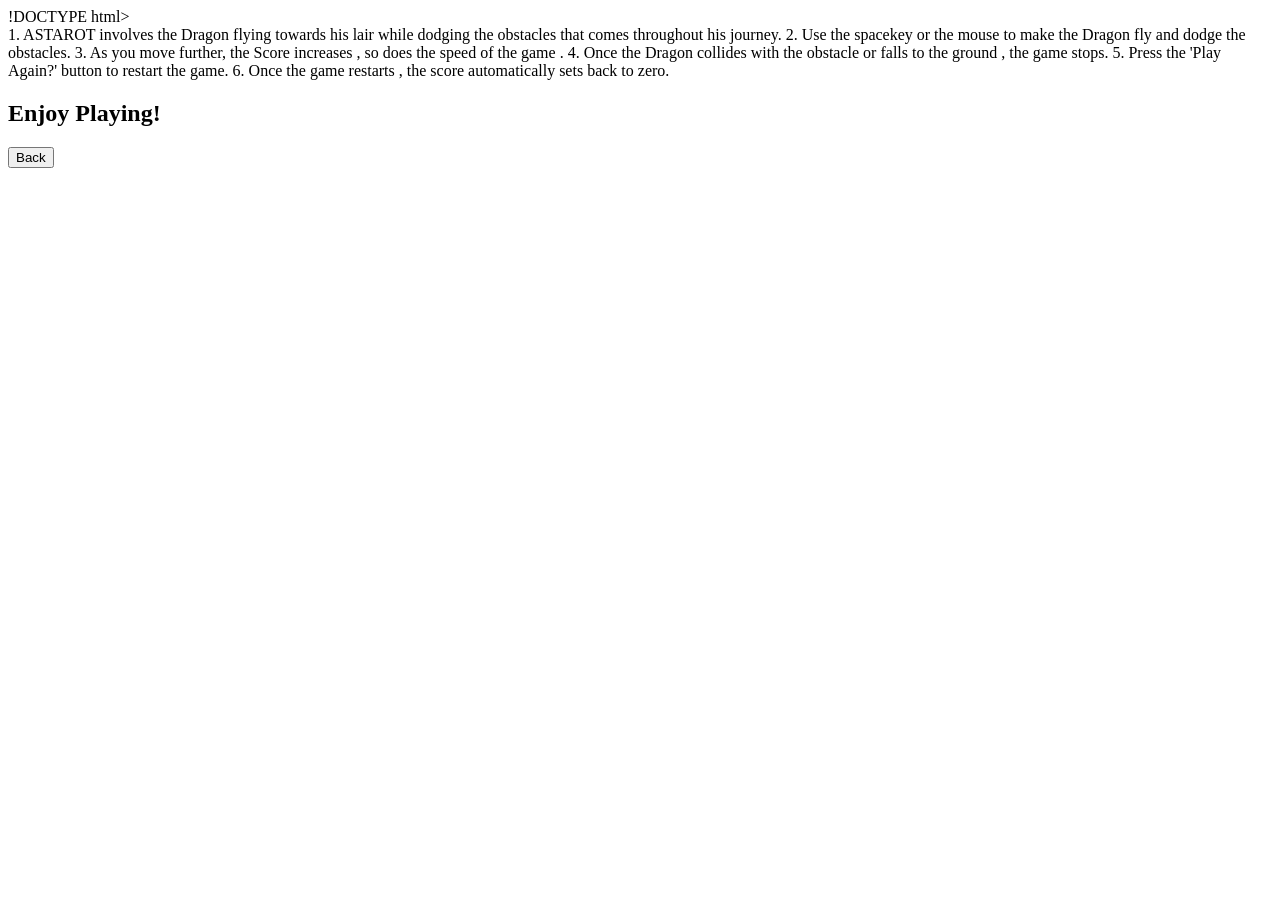
==== instructions.html @ 3f870254 "new changes commited" ====
!DOCTYPE html>
<html lang="en">
<head>
    <meta charset="UTF-8">
    <meta http-equiv="X-UA-Compatible" content="IE=edge">
    <meta name="viewport" content="width=device-width, initial-scale=1.0">
    <title>ASTAROT</title>
    <link rel="stylesheet" href="instruction.css" />
</head>
<body>
    <div id="instructions">
        1. ASTAROT involves the Dragon flying towards his lair while dodging the obstacles that comes throughout his journey.
        2. Use the spacekey or the mouse to make the Dragon fly and dodge the obstacles.
        3. As you move further, the Score increases , so does the speed of the game .
        4. Once the Dragon collides with the obstacle or falls to the ground , the game stops.
        5. Press the 'Play Again?' button to restart the game.
        6. Once the game restarts , the score automatically sets back to zero.
        <h2>Enjoy Playing!</h2>
    </div>

    <button align="center">Back</button>

    </body>
</html>
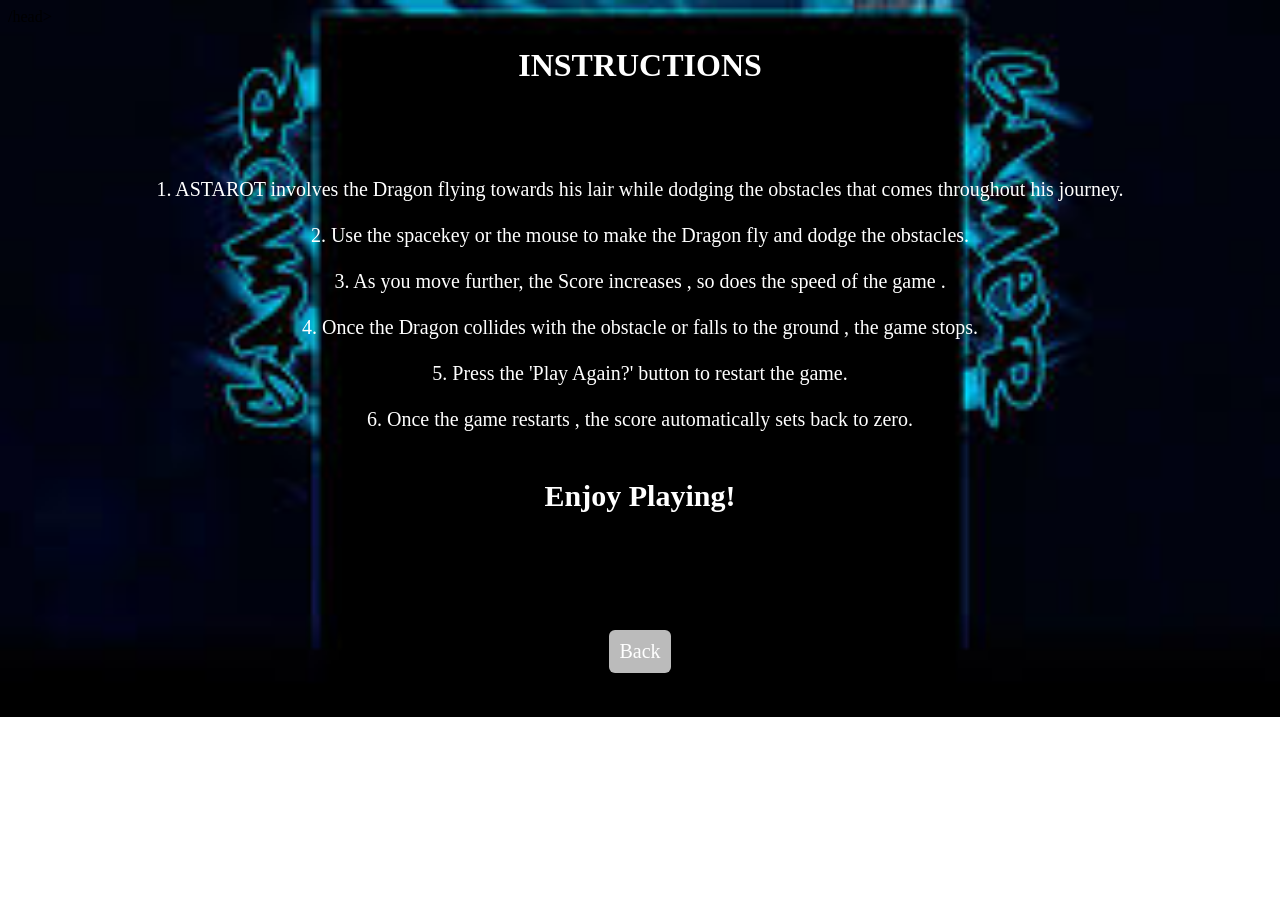
==== commit dadfb5fe: "new changes" ====
--- a/instructions.html
+++ b/instructions.html
@@ -1,4 +1,4 @@
-!DOCTYPE html>
+<!DOCTYPE html>
 <html lang="en">
 <head>
     <meta charset="UTF-8">
@@ -6,19 +6,22 @@
     <meta name="viewport" content="width=device-width, initial-scale=1.0">
     <title>ASTAROT</title>
     <link rel="stylesheet" href="instruction.css" />
-</head>
+    /head>
 <body>
-    <div id="instructions">
-        1. ASTAROT involves the Dragon flying towards his lair while dodging the obstacles that comes throughout his journey.
-        2. Use the spacekey or the mouse to make the Dragon fly and dodge the obstacles.
-        3. As you move further, the Score increases , so does the speed of the game .
-        4. Once the Dragon collides with the obstacle or falls to the ground , the game stops.
-        5. Press the 'Play Again?' button to restart the game.
-        6. Once the game restarts , the score automatically sets back to zero.
-        <h2>Enjoy Playing!</h2>
+    <center>
+    <div id="insth" align="center"><h1 style="color: white;"> INSTRUCTIONS </h1></div><br><br><br><br>
+    <div style="color: white; font-size:20px;" id="instructions" align="center">
+        
+        1. ASTAROT involves the Dragon flying towards his lair while dodging the obstacles that comes throughout his journey.<br><br>
+        2. Use the spacekey or the mouse to make the Dragon fly and dodge the obstacles.<br><br>
+        3. As you move further, the Score increases , so does the speed of the game .<br><br>
+        4. Once the Dragon collides with the obstacle or falls to the ground , the game stops.<br><br>
+        5. Press the 'Play Again?' button to restart the game.<br><br>
+        6. Once the game restarts , the score automatically sets back to zero.<br><br>
+        <h2 align="center">Enjoy Playing!</h2><br><br><br><br>
     </div>
-
-    <button align="center">Back</button>
-
+     <a href="firstpg.html">
+    <button id="push" align="center" > Back</button></a>
+    </center>
     </body>
 </html>
--- a/instruction.css
+++ b/instruction.css
@@ -0,0 +1,22 @@
+body{
+    background-image: url("qwe.jpg");
+    background-repeat: no-repeat;
+    background-size: cover; 
+}
+#push {
+    background-color: #bbb;
+    padding: .5em;
+    -moz-border-radius: 5px;
+    -webkit-border-radius: 5px;
+    border-radius: 6px;
+    color: #fff;
+    font-family: 'Oswald';
+     font-size: 20px;
+    text-decoration: none;
+    border: none;
+    }
+   #push:hover {
+    border: none;
+    background: orange;
+    box-shadow: 0px 0px 1px #777;
+}
